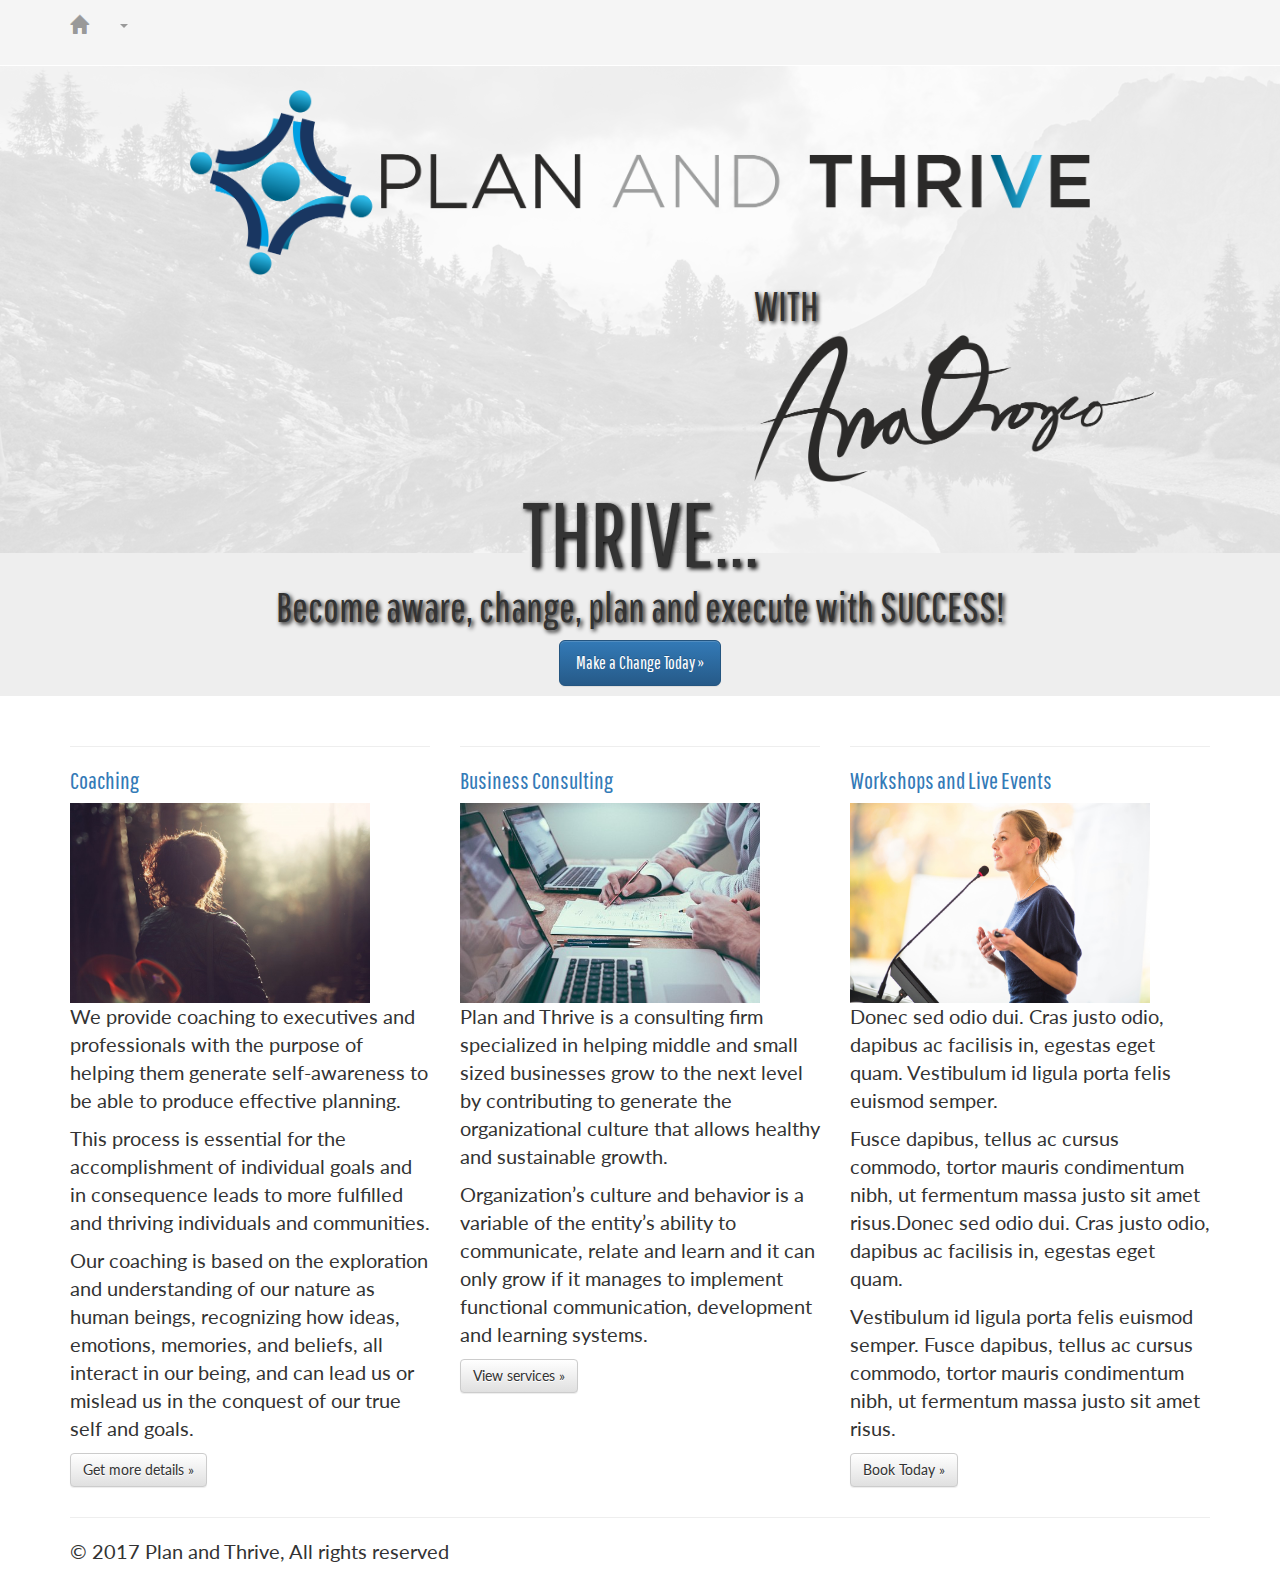
==== thrive-website/index.html @ bf8f47ab "add files via upload" ====
<!doctype html>
<!--[if lt IE 7]>      <html class="no-js lt-ie9 lt-ie8 lt-ie7" lang=""> <![endif]-->
<!--[if IE 7]>         <html class="no-js lt-ie9 lt-ie8" lang=""> <![endif]-->
<!--[if IE 8]>         <html class="no-js lt-ie9" lang=""> <![endif]-->
<!--[if gt IE 8]><!--> <html class="no-js" lang=""> <!--<![endif]-->
    <head>
        <meta charset="utf-8">
        <meta http-equiv="X-UA-Compatible" content="IE=edge,chrome=1">
        <title>Home-Coaching and Executive Consulting with Plan and Thrive</title>
        <meta name="description" content="">
        <meta name="viewport" content="width=device-width, initial-scale=1">
        <link rel="apple-touch-icon" href="apple-touch-icon.png">

        <link rel="stylesheet" href="css/bootstrap.min.css">
        <style>
            body {
                padding-top: 50px;
                padding-bottom: 20px;
            }
        </style>
        <link rel="stylesheet" href="css/bootstrap-theme.min.css">
        <link rel="stylesheet" href="css/main.css">
        <link rel="shortcut icon" href="favicon.ico" type="image/x-icon">
        <link rel="icon" href="favicon.ico" type="image/x-icon">
        <link href="https://fonts.googleapis.com/css?family=Pathway+Gothic+One" rel="stylesheet">
        <link href="https://fonts.googleapis.com/css?family=Lato:100,100i,400,700,900" rel="stylesheet">
        <link href="https://fonts.googleapis.com/css?family=Playfair+Display" rel="stylesheet">
        <link href="https://fonts.googleapis.com/css?family=Raleway:100,100i,300,400,600i" rel="stylesheet">
        <script src="js/vendor/modernizr-2.8.3-respond-1.4.2.min.js"></script>
        <script type="text/javascript" src="Scripts/jquery-2.1.1.min.js"></script>
<script type="text/javascript" src="Scripts/bootstrap.min.js"></script>
    </head>
    <body>
        <!--[if lt IE 8]>
            <p class="browserupgrade">You are using an <strong>outdated</strong> browser. Please <a href="http://browsehappy.com/">upgrade your browser</a> to improve your experience.</p>
        <![endif]-->
        <header class="navbar navbar-inverse navbar-fixed-top bs-docs-nav" role="banner">
          <div class="container">
            <div class="navbar-header">
              <button class="navbar-toggle" type="button" data-toggle="collapse" data-target=".bs-navbar-collapse">
                <span class="sr-only">Toggle navigation</span>
                <span class="icon-bar"></span>
                <span class="icon-bar"></span>
                <span class="icon-bar"></span>
              </button>
              <a href="#" class="navbar-brand"><span class="glyphicon glyphicon-home" aria-hidden="true"></span></a>
            </div>
            <nav class="collapse navbar-collapse bs-navbar-collapse" role="navigation">
              <ul class="nav navbar-nav">
                <!--<li>
                  <a href="#">Getting started</a>
                </li>-->
        				<li class="dropdown">
        	        <a href="#" class="dropdown-toggle" data-toggle="dropdown"><b class="caret"></b> </a>
        	        <ul class="dropdown-menu">
        	          <li><a href="coaching/index.html">Coaching</a></li>
        	          <li><a href="consulting/index.html">Executive Consulting</a></li>
        	          <li><a href="workshops/index.html">Workshops and Live Events</a></li>
        	          <li><a href="about/index.html">About</a></li>
        	          <li><a href="contact/index.html">Contact</a></li>
        	        </ul>
        	      </li>
              </ul>
            </nav>
          </div>
        </header>

  <!--  <nav class="navbar navbar-default  navbar-fixed-top" role="navigation">
      <div class="container">
        <div class="navbar-header">
          <button type="button" class="navbar-toggle collapsed" data-toggle="collapse" data-target="#navbar" aria-expanded="false" aria-controls="navbar">
            <span class="sr-only">Toggle navigation</span>
            <span class="icon-bar"></span>
            <span class="icon-bar"></span>
            <span class="icon-bar"></span>
          </button>

          <div class="navbar-collapse collapse">
              <ul class="nav navbar-nav">
                  <li class="active"><a href="#">Home</a></li>
                  <li><a href="#about">About</a></li>
                  <li><a href="#contact">Contact</a></li>
              </ul>
   <div class="navbar-header navbar-right">
     <p class="navbar-text">
     <a href="#" class="navbar-link">Username</a>
     </p>
   </div>
 </div>
          <a class="navbar-brand" href="#"></a>
        </div>
        <div id="navbar" class="navbar-collapse collapse">-->
          <!--<form class="navbar-form navbar-right" role="form">
            <div class="form-group">
              <input type="text" placeholder="Email" class="form-control">
            </div>
            <div class="form-group">
              <input type="password" placeholder="Password" class="form-control">
            </div>
            <button type="submit" class="btn btn-success">Sign in</button>
          </form>-->
        </div><!--/.navbar-collapse
      </div>
    </nav>-->

    <!-- Main jumbotron for a primary marketing message or call to action -->
    <div class="jumbotron ">
      <div class="container">
        <figure class="logo-jumbotron">
          <img src="img/complete-logo-no-background-final.png" class="img-responsive">
        </figure>

        <figure class="signature">
          <span class="large-font">WITH</span><a href="about/index.html#ana"><img src="img/signature-no-background.png" class="img-responsive" alt="Signature for Ana Orosco"></a>
        </figure>

        <h1 class="inverse-lettering"><span class="large-font2">THRIVE...</span><br>
          Become aware, change, plan and execute with SUCCESS!</h1>
        <div class="jumbotron-button">
          <a class="btn btn-primary btn-lg" href="#" role="button">Make a Change Today &raquo;</a><br>
        </div>
      </div>
    </div>

    <div class="container services">

      <!-- Example row of columns -->
      <div class="row">

        <div class="col-md-4">  <!--Client Coaching-->
        <hr>
            <h3><a href="coaching/index.html">Coaching</a></h3>
          <a href="coaching/index.html"><img src="img/looking-into-distance.jpg" class="img-responsive"></a>



            <p>We provide coaching to executives and professionals with the purpose of helping them generate self-awareness to be able to produce effective planning. </p>
            <p>This process is essential for the accomplishment of individual goals and in consequence leads to more fulfilled and thriving individuals and communities.</p>
            <p>Our coaching is based on the exploration and understanding of our nature as human beings, recognizing how ideas, emotions, memories, and beliefs, all interact in our being, and can lead us or mislead us in the conquest of our true self and goals. </p>
            <p><a class="btn btn-default" href="#" role="button">Get more details &raquo;</a></p>
        </div>  <!--End Client Coaching-->

        <div class="col-md-4">   <!--Business Consulting -->
          <hr>
          <h3><a href="consulting/index.html">Business Consulting</a></h3>
          <a href="consulting/index.html"><img src="img/computer-planning.jpg" class="img-responsive"></a>
            <p>Plan and Thrive is a consulting firm specialized in helping middle and small sized businesses grow to the next level by contributing to generate the organizational culture that allows healthy and sustainable growth.</p>
            <p> Organization’s culture and behavior is a variable of the entity’s ability to communicate, relate and learn and it can only grow if it manages to implement functional communication, development and learning systems.  </p>
            <p><a class="btn btn-default" href="#" role="button">View services &raquo;</a></p>
       </div> <!--End Business Consulting-->

        <div class="col-md-4">  <!--Public Speaking -->
          <hr>
          <h3><a href="/workshops/index.html">Workshops and Live Events</a></h3>
          <a href="/workshops/index.html"><img src="img/public-speaking.jpg" class="img-responsive"></a>
          <p>Donec sed odio dui. Cras justo odio, dapibus ac facilisis in, egestas eget quam. Vestibulum id ligula porta felis euismod semper.</p><p> Fusce dapibus, tellus ac cursus commodo, tortor mauris condimentum nibh, ut fermentum massa justo sit amet risus.Donec sed odio dui. Cras justo odio, dapibus ac facilisis in, egestas eget quam.</p><p> Vestibulum id ligula porta felis euismod semper. Fusce dapibus, tellus ac cursus commodo, tortor mauris condimentum nibh, ut fermentum massa justo sit amet risus.</p>
          <p><a class="btn btn-default" href="#" role="button">Book Today &raquo;</a></p>
        </div> <!-- End Public Speaking-->
      </div>  <!-- End row -->

      <hr>

      <footer>
        <p>&copy; 2017 Plan and Thrive, All rights reserved</p>
      </footer>
    </div> <!-- / End container -->        <script src="//ajax.googleapis.com/ajax/libs/jquery/1.11.2/jquery.min.js"></script>
        <script>window.jQuery || document.write('<script src="js/vendor/jquery-1.11.2.min.js"><\/script>')</script>

        <script src="js/vendor/bootstrap.min.js"></script>

        <script src="js/main.js"></script>

        <!-- Google Analytics: change UA-XXXXX-X to be your site's ID. -->
        <script>
            (function(b,o,i,l,e,r){b.GoogleAnalyticsObject=l;b[l]||(b[l]=
            function(){(b[l].q=b[l].q||[]).push(arguments)});b[l].l=+new Date;
            e=o.createElement(i);r=o.getElementsByTagName(i)[0];
            e.src='//www.google-analytics.com/analytics.js';
            r.parentNode.insertBefore(e,r)}(window,document,'script','ga'));
            ga('create','UA-XXXXX-X','auto');ga('send','pageview');
        </script>
    </body>
</html>
---- thrive-website/css/main.css ----
/* ==========================================================================
   Author's custom styles
   ========================================================================== */


   /****** COLORS for Website
     dark sky blue--- #0082d2
     sky blue ---- #00aae1
     light sky blue ---- #00d7e1
     night sky blue ---- #193661
     gradient fade to white (darkest on corners) ----- #d9d7d7
   ******/

/****Main CSS****/
   body {
        font-family: 'Lato', sans-serif;
        font-family: 'Playfair Display', serif;
        font-family: 'Raleway', sans-serif;
        font-family: 'Pathway Gothic One', sans-serif;

}

   .clear{
     clear:both;
   }


/***** Navigation menu and header *****/
/*.navbar-brand img {
  max-width: 200px;
}*/
.navbar-header {
  padding-top: 0px;
  height:65px;

}
/***********This Section overrides the collapsable element of the nav bar with 3 lines****************/
/***********Before this code, you could only see the 3 bar menu when the screen size was smaller than tablet size
  .navbar-header {
         float: none;
     }
     .navbar-toggle {
         display: block;
     }
     .navbar-collapse {
         border-top: 1px solid transparent;
         box-shadow: inset 0 1px 0 rgba(255,255,255,0.1);
     }
     .navbar-collapse.collapse {
         display: none!important;
     }
     .navbar-nav {
         float: none!important;
         margin: 7.5px -15px;
     }
     .navbar-nav>li {
         float: none;
     }
     .navbar-nav>li>a {
         padding-top: 10px;
         padding-bottom: 10px;
     }
End Code for Nav Bar 3 line icon***********/

/**** CSS from bootstrap 3 menu generator  http://bootstrap3-menu.codedorigin.com/#sthash.dBCSbjHB.dpbs **/

.navbar-inverse { background-color: #F5F5F5}
.navbar-inverse .navbar-nav>.active>a:hover,.navbar-inverse .navbar-nav>li>a:hover, .navbar-inverse .navbar-nav>li>a:focus { background-color: #428BCA}
.navbar-inverse .navbar-nav>.active>a,.navbar-inverse .navbar-nav>.open>a,.navbar-inverse .navbar-nav>.open>a, .navbar-inverse .navbar-nav>.open>a:hover,.navbar-inverse .navbar-nav>.open>a, .navbar-inverse .navbar-nav>.open>a:hover, .navbar-inverse .navbar-nav>.open>a:focus { background-color: #428BCA}
.dropdown-menu { background-color: #FFFFFF}
.dropdown-menu>li>a:hover, .dropdown-menu>li>a:focus { background-color: #428BCA}
.navbar-inverse { background-image: none; }
.dropdown-menu>li>a:hover, .dropdown-menu>li>a:focus { background-image: none; }
.navbar-inverse { border-color: #FFFFFF}
.navbar-inverse .navbar-brand { color: #999999}
.navbar-inverse .navbar-brand:hover { color: #FFFFFF}
.navbar-inverse .navbar-nav>li>a { color: #999999}
.navbar-inverse .navbar-nav>li>a:hover, .navbar-inverse .navbar-nav>li>a:focus { color: #FFFFFF}
.navbar-inverse .navbar-nav>.active>a,.navbar-inverse .navbar-nav>.open>a, .navbar-inverse .navbar-nav>.open>a:hover, .navbar-inverse .navbar-nav>.open>a:focus { color: #FFFFFF}
.navbar-inverse .navbar-nav>.active>a:hover, .navbar-inverse .navbar-nav>.active>a:focus { color: #FFFFFF}
.dropdown-menu>li>a { color: #333333}
.dropdown-menu>li>a:hover, .dropdown-menu>li>a:focus { color: #FFFFFF}
.navbar-inverse .navbar-nav>.dropdown>a .caret { border-top-color: #999999}
.navbar-inverse .navbar-nav>.dropdown>a:hover .caret { border-top-color: #FFFFFF}
.navbar-inverse .navbar-nav>.dropdown>a .caret { border-bottom-color: #999999}
.navbar-inverse .navbar-nav>.dropdown>a:hover .caret { border-bottom-color: #FFFFFF}

.dropdown-menu {
  font-size: 1.4em;
}





/*** Splash Statement Main Jumbotron top fold***/

  .jumbotron {
    background-image: url(../img/mountains.png);
    background-repeat: no-repeat;
    padding: 0px;
  }

  .inverse-lettering {
    text-shadow: 2px 2px 4px #000000;
    text-align: center;
    color:white;
    font-size: 2.8em;
    margin-top: 0px;
      }

  .large-font {
    font-size: 3em;
    text-shadow: 2px 2px 4px #000000;
    text-align: center;
  }
  .large-font2 {
    font-size: 2.2em;
  }
.logo-jumbotron {
  padding-top: 40px;
  max-width: 900px;
  text-align: center;
  margin:auto;

}

.signature {
  max-width:400px;
  margin-bottom: 0px;
  margin-left: 60%;
  margin-right: auto;
  }

.jumbotron-button {
  text-align: center;
  padding-bottom: 10px;
}
/*** Trifold mission of the company ***/
.container h1 {
  font-size: 3em;
  font-family: 'Pathway Gothic One', sans-serif;
}

.container h2 {
  font-size: 2.2em;
  text-align: center;
}


.container p{
  font-family: 'Lato', sans-serif;
  font-size: 1.4em;
}

.col-md-4 img {
  max-width: 300px;
}


/** About Page**/

.ana {
  max-width: 400px;
  float:right;
  margin-right: 3%;
  margin-left: 3%;
}

/* Set height of the grid so .sidenav can be 100% (adjust as needed) */
    .row.content {height: 450px}

    /* Set gray background color and 100% height */
    .sidenav {
      padding-top: 20px;
      background-color: white;
      height: 100%;
    }


    .about {
      font-size: 1.4em;
      font-family: 'Lato', sans-serif;
    }
    /* On small screens, set height to 'auto' for sidenav and grid */
   @media screen and (max-width: 767px) {
     .sidenav {
       height: auto;
       padding: 15px;
     }
     .row.content {height:auto;}
   }



   /***********Workshops page *************/

   .half-day {
     font-size: 2em;
     text-transform: uppercase;
     color: #0082d2;
     text-shadow: 2px 2px 4px white;
        }

        .well {
          min-height: 300px;
          border: 20px solid white;
        }


   .workshops
   {
     text-align: center;
   }

/*********Consulting Page*************/
.effective {
  max-width: 300px;
  clear:both;
}
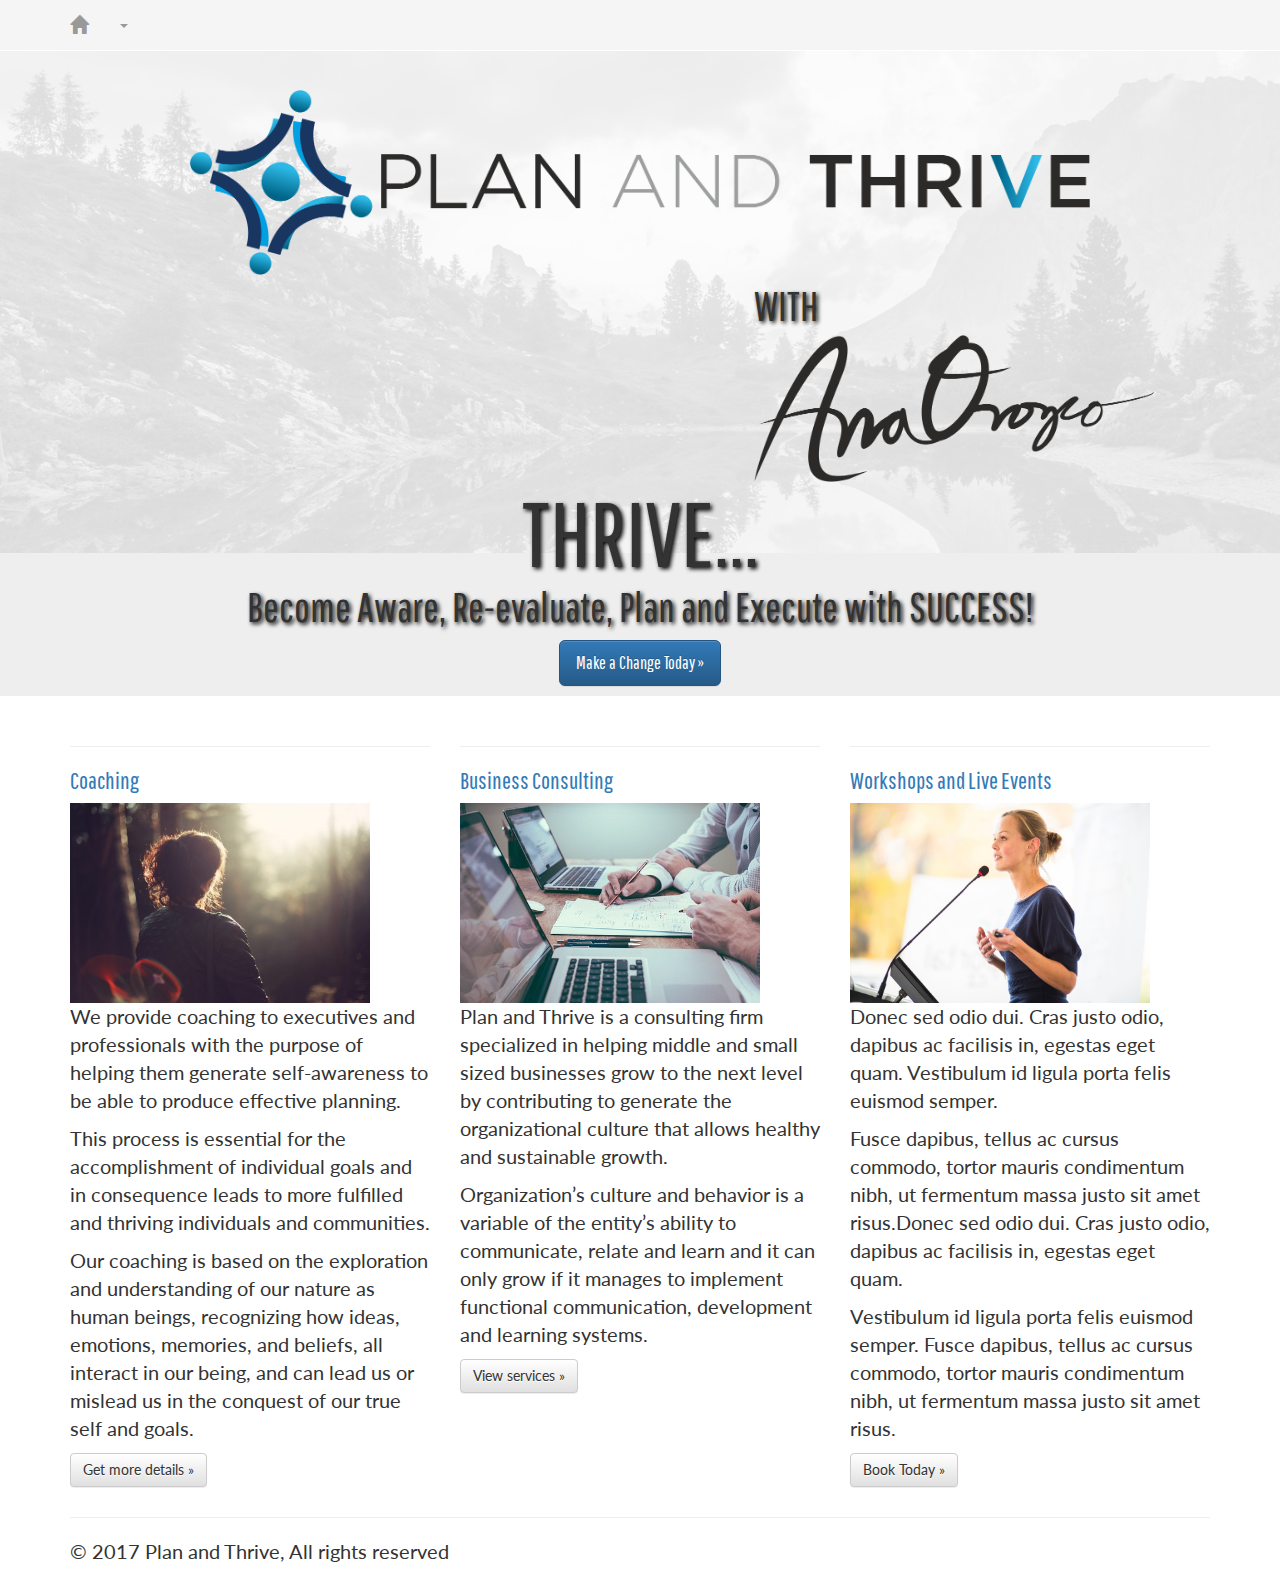
==== commit 5a0817bc: "Add files via upload" ====
--- a/thrive-website/index.html
+++ b/thrive-website/index.html
@@ -43,7 +43,7 @@
                 <span class="icon-bar"></span>
                 <span class="icon-bar"></span>
               </button>
-              <a href="#" class="navbar-brand"><span class="glyphicon glyphicon-home" aria-hidden="true"></span></a>
+              <a href="index.html" class="navbar-brand"><span class="glyphicon glyphicon-home" aria-hidden="true"></span></a>
             </div>
             <nav class="collapse navbar-collapse bs-navbar-collapse" role="navigation">
               <ul class="nav navbar-nav">
@@ -53,6 +53,7 @@
         				<li class="dropdown">
         	        <a href="#" class="dropdown-toggle" data-toggle="dropdown"><b class="caret"></b> </a>
         	        <ul class="dropdown-menu">
+                    <li><a href="index.html">Home</a></li>
         	          <li><a href="coaching/index.html">Coaching</a></li>
         	          <li><a href="consulting/index.html">Executive Consulting</a></li>
         	          <li><a href="workshops/index.html">Workshops and Live Events</a></li>
@@ -115,7 +116,7 @@
         </figure>
 
         <h1 class="inverse-lettering"><span class="large-font2">THRIVE...</span><br>
-          Become aware, change, plan and execute with SUCCESS!</h1>
+          Become Aware, Re-evaluate, Plan and Execute with SUCCESS!</h1>
         <div class="jumbotron-button">
           <a class="btn btn-primary btn-lg" href="#" role="button">Make a Change Today &raquo;</a><br>
         </div>
--- a/thrive-website/css/main.css
+++ b/thrive-website/css/main.css
@@ -33,7 +33,7 @@
 }*/
 .navbar-header {
   padding-top: 0px;
-  height:65px;
+  height:30px;
 
 }
 /***********This Section overrides the collapsable element of the nav bar with 3 lines****************/
